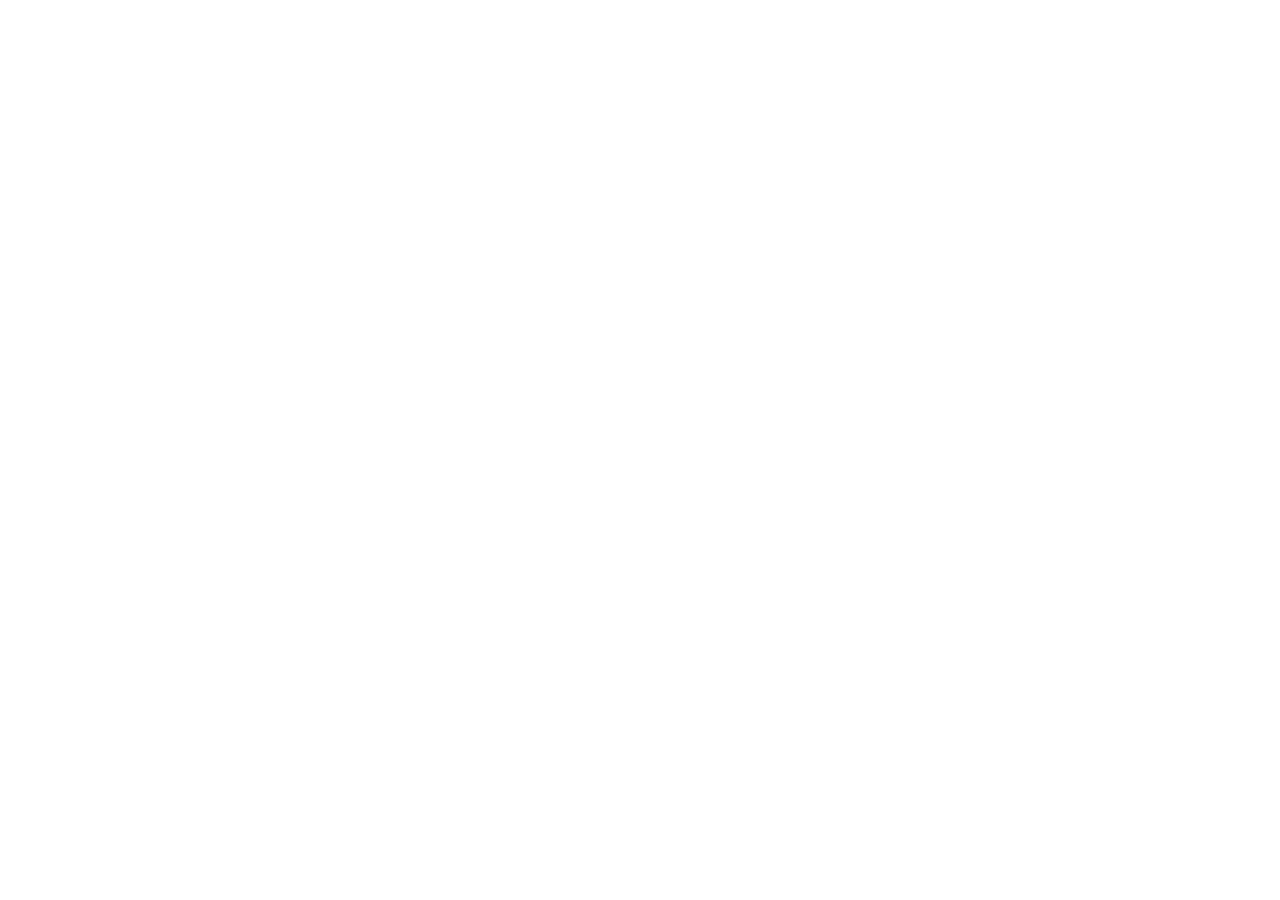
==== index.html @ 4b27109e "up" ====
<!doctype html>
<html lang="en">
  <head>
    <meta charset="UTF-8" />
    <meta name="viewport" content="width=device-width, initial-scale=1.0" />
    <title>Document</title>
    <link
      rel="stylesheet"
      href="https://fonts.googleapis.com/css2?family=Material+Symbols+Outlined:opsz,wght,FILL,GRAD@20..48,100..700,0..1,-50..200"
    />
    <link rel="stylesheet" href="/css/style.css" />
    <link rel="stylesheet" href="/css/banner.css" />
    <link rel="stylesheet" href="/css/blog-highlights.css" />
    <link rel="stylesheet" href="/css/dash.css" />
  </head>
  <body>
    <header>
      <!-- dash -->
    </header>
    <main>
      <section id="banner">
        <!-- banner -->
      </section>
      <section id="categorias">
        <!-- blog highlights -->
      </section>
      <section id="publicacoes">
        <!-- bloghighlights -->
      </section>
    </main>
    <footer>
      <!-- dash -->
    </footer>
  </body>
</html>
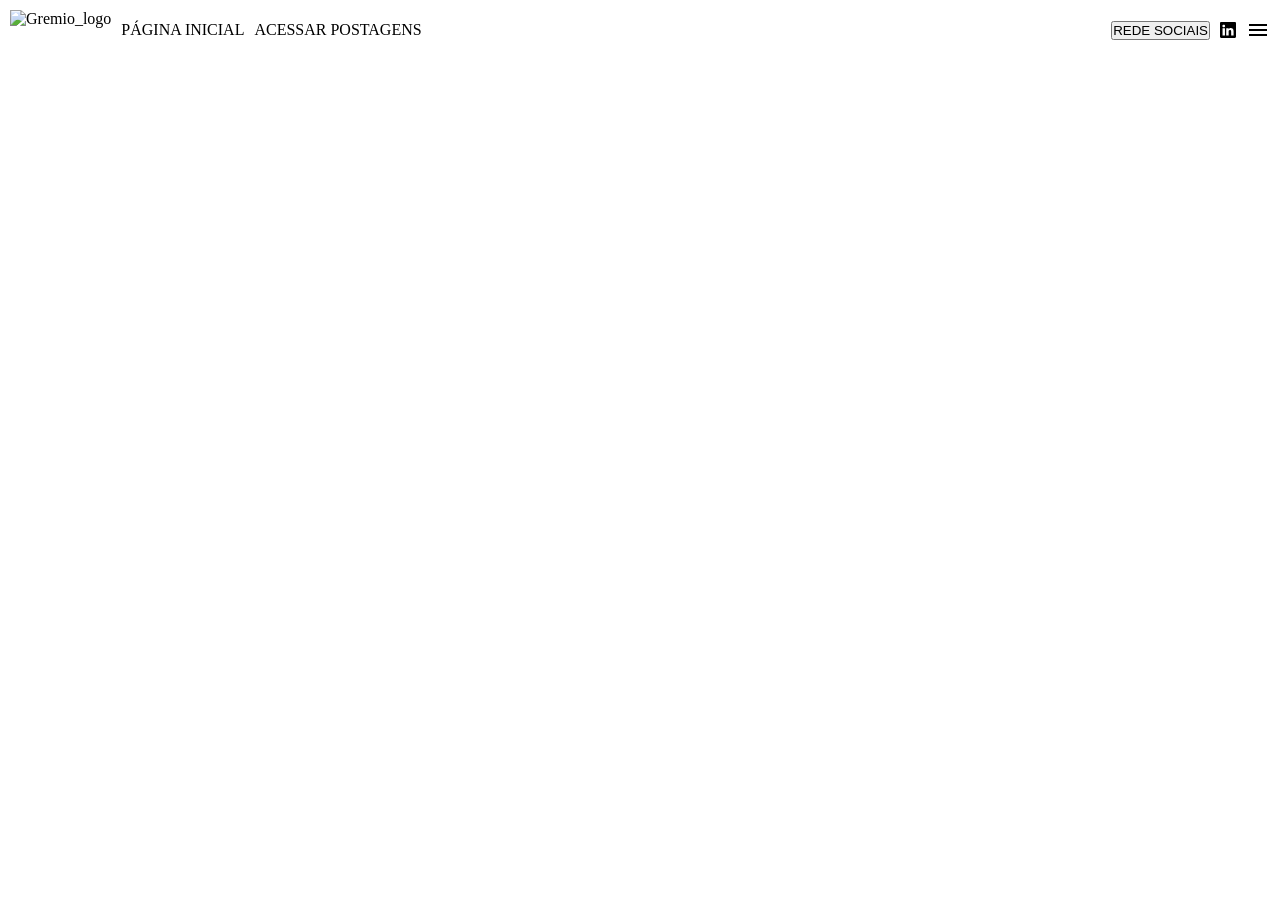
==== commit 4b6f543f: "primeiro commit" ====
--- a/index.html
+++ b/index.html
@@ -15,7 +15,28 @@
   </head>
   <body>
     <header>
-      <!-- dash -->
+        <header class="header">
+     <div class="cabecalho">
+
+    <img src="imagens/Gremio_logo.svg.png" alt="Gremio_logo" class="logo">
+
+      <nav class="menu">
+        <a href="PÁGINA INICIAL">PÁGINA INICIAL</a>
+        <a href="ACESSAR POSTAGENS">ACESSAR POSTAGENS</a>
+      </nav>
+    </div>
+
+    <div class="final">
+      <button class="botao">REDE SOCIAIS</button>
+      <svg xmlns="http://www.w3.org/2000/svg" width="16" height="16" fill="currentColor" class="bi bi-linkedin" viewBox="0 0 16 16">
+        <path d="M0 1.146C0 .513.526 0 1.175 0h13.65C15.474 0 16 .513 16 1.146v13.708c0 .633-.526 1.146-1.175 1.146H1.175C.526 16 0 15.487 0 14.854zm4.943 12.248V6.169H2.542v7.225zm-1.2-8.212c.837 0 1.358-.554 1.358-1.248-.015-.709-.52-1.248-1.342-1.248S2.4 3.226 2.4 3.934c0 .694.521 1.248 1.327 1.248zm4.908 8.212V9.359c0-.216.016-.432.08-.586.173-.431.568-.878 1.232-.878.869 0 1.216.662 1.216 1.634v3.865h2.401V9.25c0-2.22-1.184-3.252-2.764-3.252-1.274 0-1.845.7-2.165 1.193v.025h-.016l.016-.025V6.169h-2.4c.03.678 0 7.225 0 7.225z"/>
+      </svg>
+      <span class="material-symbols-outlined">
+        menu
+      </span>
+    </div>
+
+    </header>
     </header>
     <main>
       <section id="banner">
--- a/css/style.css
+++ b/css/style.css
@@ -0,0 +1,38 @@
+*{
+    margin: 0;
+    padding: 0;
+}
+
+.header{
+    display: flex;
+    justify-content: space-between;
+    align-items: center;
+    padding: 10px;
+    background-color: white;
+}
+
+.logo {
+    height: 40px;
+    width: auto;
+}
+.cabecalho{
+    display: flex;
+    align-items: center;
+    gap: 10px;
+}
+
+.menu{
+    display: flex;
+    gap: 10px;
+}
+
+.menu a{
+ text-decoration: none;
+ color: black;
+}
+
+.final{
+    display: flex;
+    align-items: center;
+    gap: 10px;
+}
--- a/css/banner.css
+++ b/css/banner.css
@@ -0,0 +1,38 @@
+*{
+    margin: 0;
+    padding: 0;
+}
+
+.header{
+    display: flex;
+    justify-content: space-between;
+    align-items: center;
+    padding: 10px;
+    background-color: white;
+}
+
+.logo {
+    height: 40px;
+    width: auto;
+}
+.cabecalho{
+    display: flex;
+    align-items: center;
+    gap: 10px;
+}
+
+.menu{
+    display: flex;
+    gap: 10px;
+}
+
+.menu a{
+ text-decoration: none;
+ color: black;
+}
+
+.final{
+    display: flex;
+    align-items: center;
+    gap: 10px;
+}
--- a/css/blog-highlights.css
+++ b/css/blog-highlights.css
@@ -0,0 +1,38 @@
+*{
+    margin: 0;
+    padding: 0;
+}
+
+.header{
+    display: flex;
+    justify-content: space-between;
+    align-items: center;
+    padding: 10px;
+    background-color: white;
+}
+
+.logo {
+    height: 40px;
+    width: auto;
+}
+.cabecalho{
+    display: flex;
+    align-items: center;
+    gap: 10px;
+}
+
+.menu{
+    display: flex;
+    gap: 10px;
+}
+
+.menu a{
+ text-decoration: none;
+ color: black;
+}
+
+.final{
+    display: flex;
+    align-items: center;
+    gap: 10px;
+}
--- a/css/dash.css
+++ b/css/dash.css
@@ -0,0 +1,38 @@
+*{
+    margin: 0;
+    padding: 0;
+}
+
+.header{
+    display: flex;
+    justify-content: space-between;
+    align-items: center;
+    padding: 10px;
+    background-color: white;
+}
+
+.logo {
+    height: 40px;
+    width: auto;
+}
+.cabecalho{
+    display: flex;
+    align-items: center;
+    gap: 10px;
+}
+
+.menu{
+    display: flex;
+    gap: 10px;
+}
+
+.menu a{
+ text-decoration: none;
+ color: black;
+}
+
+.final{
+    display: flex;
+    align-items: center;
+    gap: 10px;
+}
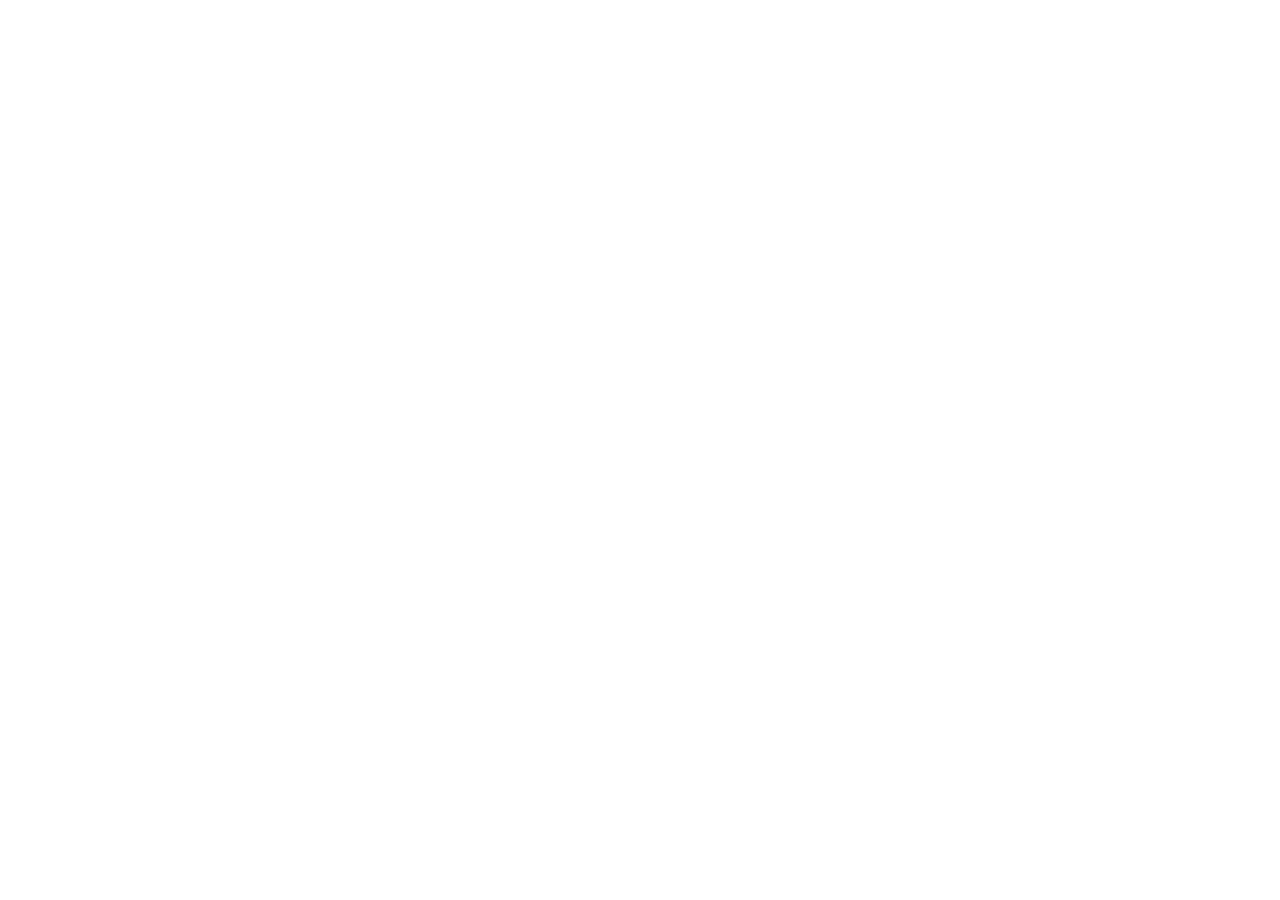
==== commit 32aa0ced: "up" ====
--- a/index.html
+++ b/index.html
@@ -15,28 +15,7 @@
   </head>
   <body>
     <header>
-        <header class="header">
-     <div class="cabecalho">
-
-    <img src="imagens/Gremio_logo.svg.png" alt="Gremio_logo" class="logo">
-
-      <nav class="menu">
-        <a href="PÁGINA INICIAL">PÁGINA INICIAL</a>
-        <a href="ACESSAR POSTAGENS">ACESSAR POSTAGENS</a>
-      </nav>
-    </div>
-
-    <div class="final">
-      <button class="botao">REDE SOCIAIS</button>
-      <svg xmlns="http://www.w3.org/2000/svg" width="16" height="16" fill="currentColor" class="bi bi-linkedin" viewBox="0 0 16 16">
-        <path d="M0 1.146C0 .513.526 0 1.175 0h13.65C15.474 0 16 .513 16 1.146v13.708c0 .633-.526 1.146-1.175 1.146H1.175C.526 16 0 15.487 0 14.854zm4.943 12.248V6.169H2.542v7.225zm-1.2-8.212c.837 0 1.358-.554 1.358-1.248-.015-.709-.52-1.248-1.342-1.248S2.4 3.226 2.4 3.934c0 .694.521 1.248 1.327 1.248zm4.908 8.212V9.359c0-.216.016-.432.08-.586.173-.431.568-.878 1.232-.878.869 0 1.216.662 1.216 1.634v3.865h2.401V9.25c0-2.22-1.184-3.252-2.764-3.252-1.274 0-1.845.7-2.165 1.193v.025h-.016l.016-.025V6.169h-2.4c.03.678 0 7.225 0 7.225z"/>
-      </svg>
-      <span class="material-symbols-outlined">
-        menu
-      </span>
-    </div>
-
-    </header>
+      <!-- dash -->
     </header>
     <main>
       <section id="banner">
